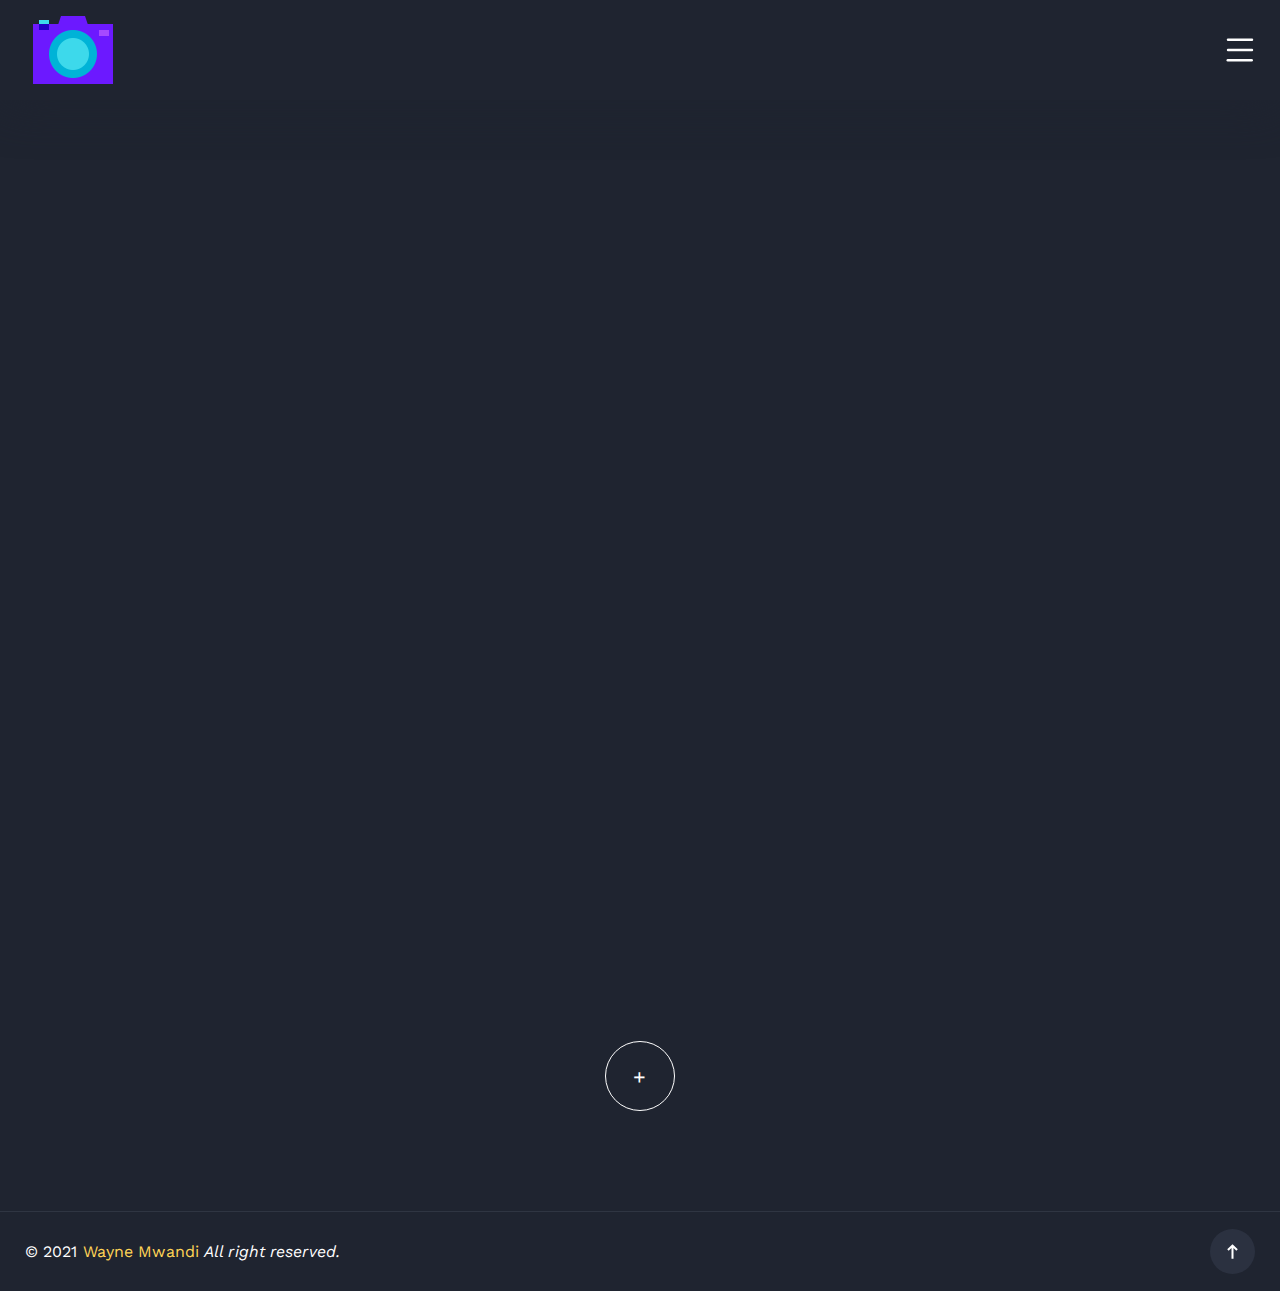
==== image-gallery.html @ b8132860 "Initial Commit" ====
<!DOCTYPE html>
<html lang="en">

<head>
    <meta charset="utf-8">
    <meta name="description" content="Photography Portfolio Template">
    <meta name="keywords" content="Photography, Portfolio, Personal, Creative, Html Template, Portfolio Template, Photography Template">
    <meta name="author" content="ixTheme">
    <meta http-equiv="x-ua-compatible" content="ie=edge">
    <meta name="viewport" content="width=device-width, initial-scale=1">

    <!-- Title -->
    <link href="img/favicon.png" type="image/png" rel="icon">
    <!-- Favicon -->
    <link href="img/favicon.svg" type="image/svg" rel="icon">

    <!-- All CSS Files -->
    <link href="css/plugins.min.css" rel="stylesheet" type="text/css">
    <link href="css/main.css" rel="stylesheet" type="text/css">
    <link href="css/responsive.css" rel="stylesheet" type="text/css">
</head>

<body id="top">

    <div class="preloader-wrapper">
        <div class="preloader-inner">
            <div class="spinner-border"><span class="sr-only">Loading...</span></div>
            <span class="loader-title">Wayne Mwandi</span>
            <span class="loader-subtitle">Photographer</span>
        </div>
        <!-- preloader-inner -->
    </div>
    <!-- preloader-wrapper -->

    <header class="d-flex align-items-center">
        <div class="container-huk">
            <div class="row align-items-center">
                <div class="col-7">
                    <div class="logo">
                        <a href="index.html">
                            <img src="img/logo.png" alt="Wayne Mwandi">
                        </a>
                    </div>
                    <!-- .logo -->
                </div>
                <div class="col-5 text-right">
                    <div class="menu-toggle">
                        <svg class="menu-icon iconRotate" viewBox="0 0 100 100" width="60">
                            <path class="line top" d="m 70,33 h -40 c 0,0 -6,1.368796 -6,8.5 0,7.131204 6,8.5013 6,8.5013 l 20,-0.0013"></path>
                            <path class="line middle" d="m 70,50 h -40"></path>
                            <path class="line bottom" d="m 69.575405,67.073826 h -40 c -5.592752,0 -6.873604,-9.348582 1.371031,-9.348582 8.244634,0 19.053564,21.797129 19.053564,12.274756 l 0,-40"></path>
                        </svg>
                    </div>
                    <!-- .menu-toggle -->
                </div>
            </div>
        </div>
    </header>
    <!-- header -->

    <div class="menu-wrapper">
        <div class="container">
            <div class="row justify-content-center align-items-center">
                <div class="col-lg-6 col-md-7">
                    <div class="row">
                        <div class="col-md-5 col-sm-6">
                            <ul class="menu-links">
                                <li><a data-tdelay="0.4" href="index.html">Home</a></li>
                                <li><a data-tdelay="0.5" href="about.html">About</a></li>
                            </ul>
                        </div>
                        <div class="col-md-7 col-sm-6">
                            <ul class="menu-links">
                                <li><a data-tdelay="0.4" href="projects.html">Projects</a></li>
                                <li><a data-tdelay="0.5" href="image-gallery.html">Photographs</a></li>
                            </ul>
                        </div>
                    </div>
                </div>
                <div class="col-lg-4 col-md-5 pl-100">
                    <div class="row no-gutters">
                        <div class="col-md-12 col-sm-6">
                            <div class="menu-box">
                                <h3><span data-tdelay="0.4">Contact</span></h3>
                                <p><a class="line-link" data-tdelay="0.5" target="_blank" href="mailto:mwandiwayne@gmail.com">mwandiwayne@gmail.com</a></p>
                                <p><a class="line-link" data-tdelay="0.53" href="tel:+254715303037">+254 715 303 037</a></p>
                            </div>
                        </div>
                        <div class="col-md-12 col-sm-6">
                            <div class="menu-box mt-40">
                                <h3><span data-tdelay="0.6">Reach Out</span></h3>
                                <p><a class="line-link" data-tdelay="0.65" target="_blank" href="https://www.behance.net/waynemwandi">Behance</a></p>
                                <p><a class="line-link" data-tdelay="0.69" target="_blank" href="https://www.instagram.com/wayne_mwandi/">Instagram</a></p>
                            </div>
                        </div>
                    </div>
                </div>
            </div>
        </div>
    </div>
    <!-- menu-wrapper -->

    <div class="page-wrapper gallery-wrapper">
        <div class="container-huk">
            <div class="row">
                <div class="col-md-12">
                    <div class="section-header pl-100 mb-20 wow fadeIn">
                        <p>Recent shoots...</p>
                        <h2>Photography</h2>
                    </div>
                </div>
            </div>
            <div class="row gallery-items">
                <div class="col-lg-3 col-md-4 col-sm-6">
                    <div class="gallery-item wow fadeInUp">
                        <a href="img/photography/01.jpg" data-effect="mfp-move-horizontal">
                            <img class="img-fluid" src="img/photography/1-01.jpg" alt="">
                        </a>
                        <p class="caption"><span>Love dog</span></p>
                    </div>
                    <!-- /gallery-item -->
                </div>
                <div class="col-lg-3 col-md-4 col-sm-6">
                    <div class="gallery-item wow fadeInUp">
                        <a href="img/photography/02.jpg" data-effect="mfp-move-horizontal">
                            <img class="img-fluid" src="img/photography/2-05.jpg" alt="">
                        </a>
                        <p class="caption"><span>Blue on white</span></p>
                    </div>
                    <!-- /gallery-item -->
                </div>
                <div class="col-lg-3 col-md-4 col-sm-6">
                    <div class="gallery-item wow fadeInUp">
                        <a href="img/photography/03.jpg" data-effect="mfp-move-horizontal">
                            <img class="img-fluid" src="img/photography/3-05.jpg" alt="">
                        </a>
                        <p class="caption"><span>Tear of life</span></p>
                    </div>
                    <!-- /gallery-item -->
                </div>
                <div class="col-lg-3 col-md-4 col-sm-6">
                    <div class="gallery-item wow fadeInUp">
                        <a href="img/photography/04.jpg" data-effect="mfp-move-horizontal">
                            <img class="img-fluid" src="img/photography/2-04.jpg" alt="">
                        </a>
                        <p class="caption"><span>Village of love</span></p>
                    </div>
                    <!-- /gallery-item -->
                </div>
                <div class="col-lg-3 col-md-4 col-sm-6">
                    <div class="gallery-item wow fadeInUp">
                        <a href="img/photography/05.jpg" data-effect="mfp-move-horizontal">
                            <img class="img-fluid" src="img/photography/4-05.jpg" alt="">
                        </a>
                        <p class="caption"><span>Coconut plam</span></p>
                    </div>
                    <!-- /gallery-item -->
                </div>
                <div class="col-lg-3 col-md-4 col-sm-6">
                    <div class="gallery-item wow fadeInUp">
                        <a href="img/photography/06.jpg" data-effect="mfp-move-horizontal">
                            <img class="img-fluid" src="img/photography/5-06.jpg" alt="">
                        </a>
                        <p class="caption"><span>Grazing</span></p>
                    </div>
                    <!-- /gallery-item -->
                </div>
                <div class="col-lg-3 col-md-4 col-sm-6">
                    <div class="gallery-item wow fadeInUp">
                        <a href="img/photography/07.jpg" data-effect="mfp-move-horizontal">
                            <img class="img-fluid" src="img/photography/5-07.jpg" alt="">
                        </a>
                        <p class="caption"><span>Vietnam mountains</span></p>
                    </div>
                    <!-- /gallery-item -->
                </div>
                <div class="col-lg-3 col-md-4 col-sm-6">
                    <div class="gallery-item wow fadeInUp">
                        <a href="img/photography/08.jpg" data-effect="mfp-move-horizontal">
                            <img class="img-fluid" src="img/photography/3-03.jpg" alt="">
                        </a>
                        <p class="caption"><span>Long leaves</span></p>
                    </div>
                    <!-- /gallery-item -->
                </div>
                <div class="col-lg-3 col-md-4 col-sm-6">
                    <div class="gallery-item wow fadeInUp">
                        <a href="img/photography/09.jpg" data-effect="mfp-move-horizontal">
                            <img class="img-fluid" src="img/photography/4-03.jpg" alt="">
                        </a>
                        <p class="caption"><span>Dwarf palmetto</span></p>
                    </div>
                    <!-- /gallery-item -->
                </div>
                <div class="col-lg-3 col-md-4 col-sm-6">
                    <div class="gallery-item wow fadeInUp">
                        <a href="img/photography/10.jpg" data-effect="mfp-move-horizontal">
                            <img class="img-fluid" src="img/photography/5-10.jpg" alt="">
                        </a>
                        <p class="caption"><span>Fish pond</span></p>
                    </div>
                    <!-- /gallery-item -->
                </div>
                <div class="col-lg-3 col-md-4 col-sm-6">
                    <div class="gallery-item wow fadeInUp">
                        <a href="img/photography/11.jpg" data-effect="mfp-move-horizontal">
                            <img class="img-fluid" src="img/photography/2-02.jpg" alt="">
                        </a>
                        <p class="caption"><span>Hang Mua</span></p>
                    </div>
                    <!-- /gallery-item -->
                </div>
                <div class="col-lg-3 col-md-4 col-sm-6">
                    <div class="gallery-item wow fadeInUp">
                        <a href="img/photography/12.jpg" data-effect="mfp-move-horizontal">
                            <img class="img-fluid" src="img/photography/1-03.jpg" alt="">
                        </a>
                        <p class="caption"><span>Bich dong pagoda</span></p>
                    </div>
                    <!-- /gallery-item -->
                </div>
                <div class="col-lg-3 col-md-4 col-sm-6">
                    <div class="gallery-item wow fadeInUp">
                        <a href="img/photography/13.jpg" data-effect="mfp-move-horizontal">
                            <img class="img-fluid" src="img/photography/4-01.jpg" alt="">
                        </a>
                        <p class="caption"><span>Old-growth forest</span></p>
                    </div>
                    <!-- /gallery-item -->
                </div>
                <div class="col-lg-3 col-md-4 col-sm-6">
                    <div class="gallery-item wow fadeInUp">
                        <a href="img/photography/14.jpg" data-effect="mfp-move-horizontal">
                            <img class="img-fluid" src="img/photography/1-02.jpg" alt="">
                        </a>
                        <p class="caption"><span>Chili pepper</span></p>
                    </div>
                    <!-- /gallery-item -->
                </div>
                <div class="col-lg-3 col-md-4 col-sm-6">
                    <div class="gallery-item wow fadeInUp">
                        <a href="img/photography/15.jpg" data-effect="mfp-move-horizontal">
                            <img class="img-fluid" src="img/photography/3-04.jpg" alt="">
                        </a>
                        <p class="caption"><span>Lake vilsalp</span></p>
                    </div>
                    <!-- /gallery-item -->
                </div>
                <div class="col-lg-3 col-md-4 col-sm-6">
                    <div class="gallery-item wow fadeInUp">
                        <a href="img/photography/16.jpg" data-effect="mfp-move-horizontal">
                            <img class="img-fluid" src="img/photography/1-04.jpg" alt="">
                        </a>
                        <p class="caption"><span>Girl thinking</span></p>
                    </div>
                    <!-- /gallery-item -->
                </div>
                <div class="col-lg-3 col-md-4 col-sm-6">
                    <div class="gallery-item wow fadeInUp">
                        <a href="img/photography/17.jpg" data-effect="mfp-move-horizontal">
                            <img class="img-fluid" src="img/photography/3-01.jpg" alt="">
                        </a>
                        <p class="caption"><span>Fashion</span></p>
                    </div>
                    <!-- /gallery-item -->
                </div>

                <div class="col-12">
                    <div class="mt-80 text-center">
                        <a class="view-all-link" href="image-gallery.html">+</a>
                    </div>
                </div>
            </div>
        </div>
    </div>
    <!-- gallery-wrapper -->

    <footer class="d-flex align-items-center">
        <div class="container-huk">
            <div class="row align-items-center">
                <div class="col-9">
                    <p class="copyright-text">&copy; 2021 <span>Wayne Mwandi</span> <i>All right reserved.</i></p>
                </div>
                <div class="col-3 text-right">
                    <a class="scroll-to-top" href="#top"><svg xmlns="http://www.w3.org/2000/svg" viewBox="0 0 24 24"><path d="M15.4 12.97l-2.68 2.72 1.34 1.38L19 12l-4.94-5.07-1.34 1.38 2.68 2.72H5v1.94z"></path></svg></a>
                </div>
            </div>
        </div>
    </footer>
    <!-- /footer -->

    <!-- All JS Files -->
    <script src="js/jquery-3.4.1.min.js" type="text/javascript"></script>
    <script src="js/plugins.min.js" type="text/javascript"></script>
    <script src="js/app.min.js" type="text/javascript"></script>
</body>

</html>
---- css/main.css ----
/*==============================================================================

 * Template Name: Zulia - Photography Portfolio Template
 * Template URI: 
 * Author: ixtheme - (https://themeforest.net/user/ixtheme)
 * Description: Photography Portfolio Template
 * Version: 1.0
 * Copyright 2020 ixtheme

==============================================================================
    
    [Table of CSS contents]
    ===================
	
    01. google-font & DEFAULT css

    02. custom-container css
    	section-padding css
    	section-header css
    	preloader css

    03. landing-wrapper style
	04. header-&-landing-content-wrapper style

    05. menu-wrapper style
    06. slider-wrapper style
    07. about-wrapper style
    08. deatils-wrapper style 
    09. projects-wrapper style
    10. photo-gallery-wrapper style
    11. video-gallery-wrapper style
    12. contact-wrapper style
    13. footer-wrapper style

    15. END

==============================================================================*/


/*====  google-font & DEFAULT css  ====*/

@import url('https://fonts.googleapis.com/css?family=Kanit:400,500,600,700|Work+Sans:400,500,600&display=swap');
body {
    color: #fff;
    font-size: 16px;
    line-height: 1.7;
    letter-spacing: 0.1px;
    background-color: #1F2430;
    font-family: 'Work Sans', sans-serif;
    overflow-y: hidden;
}

body.loaded {
    overflow-y: auto;
}

::-moz-selection {
    color: #fff;
    background-color: #000;
    text-shadow: none;
}

::selection {
    color: #fff;
    background-color: #000;
    text-shadow: none;
}

h1,
h2,
h3,
h4,
h5,
h6,
p {
    margin: 0;
    padding: 0;
}

button:focus {
    outline: 0;
}

a {
    text-decoration: none;
    display: inline-block;
    transition: 0.4s cubic-bezier(.7, 0, .3, 1);
    -webkit-transition: 0.4s cubic-bezier(.7, 0, .3, 1);
    -moz-transition: 0.4s cubic-bezier(.7, 0, .3, 1);
    -ms-transition: 0.4s cubic-bezier(.7, 0, .3, 1);
    -o-transition: 0.4s cubic-bezier(.7, 0, .3, 1);
}

a:hover,
a:active,
a:focus {
    text-decoration: none;
    outline: 0;
}

a:hover {
    color: initial;
}

ul {
    list-style: none;
    padding: 0;
    margin: 0;
}

li {
    padding: 0;
    margin: 0;
}

mark {
    color: #FFC25C;
    padding: 0;
    margin: 0;
    background-color: transparent;
}


/**** custom-container css ****/

.container-huk {
    margin: 0 auto;
    padding: 0 25px;
    max-width: 1365px;
    width: 100%;
}

.line-link {
    position: relative;
    z-index: 1;
}

.line-link::before {
    position: absolute;
    content: "";
    height: 1px;
    width: 0;
    right: 0;
    bottom: 0;
    z-index: -1;
    background-color: #fff;
    -webkit-transition: .3s;
    -o-transition: .3s;
    transition: .3s;
}

.line-link:hover::before {
    width: 100%;
    right: auto;
    left: 0;
    background-color: #ffd556;
}


/**** section-padding css ****/

.wrapper {
    padding: 100px 0;
    border-top: 1px solid #2c303c;
    position: relative;
    z-index: 1;
}

.wrapper::after {
    position: absolute;
    content: "";
    top: 0;
    left: calc(50% - 250px);
    height: 100%;
    width: 500px;
    background-image: url(../img/dot-light.png);
    background-size: 10px;
    opacity: .5;
    pointer-events: none;
    z-index: -1;
}

.data-bgi-init {
    background-size: cover;
    background-position: center;
    background-repeat: no-repeat;
}


/**** section-header css ****/

.section-header p {
    text-transform: uppercase;
    font-weight: 600;
    font-size: 12px;
    background-color: #2b2f3b;
    display: inline-block;
    position: relative;
    padding-right: 30px;
    height: 26px;
    line-height: 26px;
    overflow: hidden;
    word-spacing: 3px;
}

.section-header h2 {
    line-height: 1.4;
    font-family: 'Kanit', sans-serif;
    letter-spacing: 1px;
}


/****  preloader css  ****/

.preloader-wrapper {
    position: fixed;
    bottom: 0;
    left: 0;
    height: 100vh;
    width: 100vw;
    color: #716666;
    color: #fff;
    background-color: #E8DDD0;
    background-color: #1F2430;
    background-image: url(../img/blur-bg.jpg);
    background-size: cover;
    background-position: center;
    background-repeat: no-repeat;
    z-index: 9999999;
    text-align: center;
    overflow: hidden;
    transition: 0.5s cubic-bezier(.7, 0, .3, 1);
    -webkit-transition: 0.5s cubic-bezier(.7, 0, .3, 1);
    -moz-transition: 0.5s cubic-bezier(.7, 0, .3, 1);
    -ms-transition: 0.5s cubic-bezier(.7, 0, .3, 1);
    -o-transition: 0.5s cubic-bezier(.7, 0, .3, 1);
}

.preloader-wrapper.loaded {
    height: 0;
    -webkit-transition-delay: 1s;
    transition-delay: 1s;
}

.preloader-inner {
    position: absolute;
    top: 50%;
    left: 50%;
    -webkit-transform: translate(-50%, -50%);
    -ms-transform: translate(-50%, -50%);
    -o-transform: translate(-50%, -50%);
    transform: translate(-50%, -50%);
    -webkit-transition: .7s ease;
    -o-transition: .7s ease;
    transition: .7s ease;
    width: 100%;
}

.preloader-inner span {
    display: block;
}

.loader-title {
    font-size: 42px;
    font-weight: 500;
    font-family: 'Kanit', sans-serif;
    line-height: 1;
    margin-bottom: 10px;
    margin-top: 25px;
}

.loader-subtitle {
    color: #a89f9f;
    color: #aaa;
}

.loader-title,
.loader-subtitle {
    position: relative;
    transition: 0.7s cubic-bezier(.7, 0, .3, 1);
    -webkit-transition: 0.7s cubic-bezier(.7, 0, .3, 1);
    -moz-transition: 0.7s cubic-bezier(.7, 0, .3, 1);
    -ms-transition: 0.7s cubic-bezier(.7, 0, .3, 1);
    -o-transition: 0.7s cubic-bezier(.7, 0, .3, 1);
    transition-delay: .3s;
}

.preloader-wrapper.loaded .loader-title {
    margin-right: 150px;
    opacity: 0;
}

.preloader-wrapper.loaded .loader-subtitle {
    margin-left: 190px;
    opacity: 0;
}

.spinner-border {
    border-width: .15em;
    position: absolute;
    top: -30%;
    color: #555;
    color: #ddd;
    left: calc(50% - 1rem);
    -webkit-transition: .3s;
    -o-transition: .3s;
    transition: .3s;
}

.preloader-wrapper.loaded .spinner-border {
    opacity: 0;
}

.wow {
    opacity: 0;
}

.wow.loaded {
    opacity: 1;
}


/*====  landing-wrapper  ====*/

.landing-wrapper {
    height: 100vh;
}


/*====  header-&-landing-content-wrapper  ====*/

header {
    height: 100px;
    position: fixed;
    width: 100%;
    top: 0;
    left: 0;
    z-index: 999;
    transition: 0.4s;
    -webkit-transition: 0.4s;
    -moz-transition: 0.4s;
    -ms-transition: 0.4s;
    -o-transition: 0.4s;
    background-color: #1f2430;
    box-shadow: 0 0 50px #1f2430;
}

.landing-wrapper header,
.bg-transparent {
    background-color: transparent;
    box-shadow: none;
}

.header-unpinned {
    -webkit-transform: translateY(-100%);
    -ms-transform: translateY(-100%);
    -o-transform: translateY(-100%);
    transform: translateY(-100%);
}

.logo a {
    color: #fff;
}

.logo img {
    max-width: 150px;
    width: 100%;
}

.menu-toggle .menu-icon {
    cursor: pointer;
    -webkit-tap-highlight-color: transparent;
    transition: transform 400ms;
    -moz-user-select: none;
    -webkit-user-select: none;
    -ms-user-select: none;
    user-select: none;
    margin-right: -15px;
}

.menu-toggle .iconRotate.clicked {
    -webkit-transform: rotate(45deg);
    -ms-transform: rotate(45deg);
    -o-transform: rotate(45deg);
    transform: rotate(45deg);
}

.menu-toggle .iconRotate180.clicked {
    -webkit-transform: rotate(180deg);
    -ms-transform: rotate(180deg);
    -o-transform: rotate(180deg);
    transform: rotate(180deg);
}

.menu-toggle .line {
    fill: none;
    transition: stroke-dasharray 400ms, stroke-dashoffset 400ms;
    stroke: #fff;
    stroke-width: 4;
    stroke-linecap: round;
}

.menu-toggle .menu-icon .top {
    stroke-dasharray: 40 82;
}

.menu-toggle .menu-icon .middle {
    stroke-dasharray: 40 111;
}

.menu-toggle .menu-icon .bottom {
    stroke-dasharray: 40 161;
}

.menu-toggle .menu-icon.clicked .top {
    stroke-dasharray: 17 82;
    stroke-dashoffset: -62px;
}

.menu-toggle .menu-icon.clicked .middle {
    stroke-dashoffset: 23px;
}

.menu-toggle .menu-icon.clicked .bottom {
    stroke-dashoffset: -83px;
}


/* *** menu-wrapper style *** */

.menu-wrapper {
    position: fixed;
    top: 0;
    left: 0;
    height: 0;
    width: 100%;
    z-index: 3;
    display: -webkit-flex;
    display: -moz-flex;
    display: -ms-flex;
    display: -o-flex;
    display: flex;
    -ms-flex-align: center !important;
    align-items: center !important;
    font-family: 'Kanit', sans-serif;
    padding-top: 80px;
    opacity: 0;
    visibility: hidden;
    overflow: hidden;
    -webkit-transition: .5s cubic-bezier(.7, 0, .3, 1);
    -o-transition: .5s cubic-bezier(.7, 0, .3, 1);
    transition: .5s cubic-bezier(.7, 0, .3, 1);
}

.menu-wrapper::after {
    position: absolute;
    content: "";
    height: 100%;
    width: 100%;
    top: 0;
    left: 0;
    z-index: -1;
    background-color: #1F2430;
    background-image: url(../img/blur-bg.jpg);
    background-size: cover;
    background-position: center;
    background-repeat: no-repeat;
}

.menu-wrapper.show {
    height: 100%;
    opacity: 1;
    visibility: visible;
}

.menu-links li {
    position: relative;
    overflow: hidden;
}

.menu-links li a {
    font-size: 36px;
    margin: 18px 0;
    color: #fff;
    font-weight: 500;
    display: inline-block;
    position: relative;
    top: 50px;
    line-height: 1;
    -webkit-transition: 0s;
    -o-transition: 0s;
    transition: 0s;
}

.menu-links li a:hover {
    color: #fff;
}

.menu-links li a::before {
    position: absolute;
    content: "";
    top: 15px;
    left: 0;
    height: calc(100% + 7px);
    width: 0;
    pointer-events: none;
    background-image: url(../img/wave.png);
    background-size: 43px;
    background-position: -200px center;
    -webkit-transition: width .7s;
    -o-transition: width .7s;
    transition: width .7s;
}

.menu-links li a:hover::before {
    width: 100%;
}

.menu-wrapper .pl-100 {
    position: relative;
}

.menu-wrapper .pl-100::after {
    position: absolute;
    content: "";
    height: 100%;
    width: 1px;
    background-color: #fff;
    left: 0;
    top: 0;
    -webkit-transition: .25s cubic-bezier(.7, 0, .3, 1);
    -o-transition: .25s cubic-bezier(.7, 0, .3, 1);
    transition: .25s cubic-bezier(.7, 0, .3, 1);
    -webkit-transform: scale(0);
    -ms-transform: scale(0);
    -o-transform: scale(0);
    transform: scale(0);
    -webkit-transition-delay: .4s;
    transition-delay: .4s;
}

.menu-wrapper.show .pl-100::after {
    -webkit-transform: scale(1);
    -ms-transform: scale(1);
    -o-transform: scale(1);
    transform: scale(1);
}

.menu-box p a {
    font-family: 'Work Sans', sans-serif;
    color: #fff;
}

.menu-box h3 {
    margin-bottom: 15px;
    font-size: 28px;
    position: relative;
    overflow: hidden;
}

.menu-box h3 span {
    position: relative;
    top: 50px;
    -webkit-transition: 0s;
    -o-transition: 0s;
    transition: 0s;
}

.menu-box .line-link::before {
    bottom: 4px;
}

.menu-box p {
    margin-bottom: 7px;
    position: relative;
    overflow: hidden;
}

.menu-box p:last-child {
    margin-bottom: 0;
}

.menu-box p a {
    position: relative;
    top: 20px;
    -webkit-transition: 0s;
    -o-transition: 0s;
    transition: 0s;
}

.menu-wrapper.show .menu-links li a,
.menu-wrapper.show .menu-box p a,
.menu-wrapper.show .menu-box h3 span {
    top: 0;
    -webkit-transition: .35s;
    -o-transition: .35s;
    transition: .35s;
}


/*====  slider-wrapper style ====*/

.landing-content .swiper-container {
    height: 100vh;
}

.landing-content .swiper-slide {
    display: -webkit-flex;
    display: -moz-flex;
    display: -ms-flex;
    display: -o-flex;
    display: flex;
    -ms-flex-align: center !important;
    align-items: center !important;
    -ms-flex-pack: center !important;
    justify-content: center !important;
    z-index: 1;
}

.slider-bg {
    height: 100%;
    width: 100%;
    top: 0;
    left: 0;
    position: absolute;
    -webkit-transition: .3s;
    -o-transition: .3s;
    transition: .3s;
}

.slider-bg.discover-all {
    opacity: .3;
}

.slider-bg::after {
    position: absolute;
    content: "";
    height: 100%;
    width: 100%;
    top: 0;
    left: 0;
    background: rgba(0, 0, 0, 0.6);
    background: linear-gradient(0deg, rgba(0, 0, 0, 0.50) 0%, rgba(0, 0, 0, 0.7) 100%);
}

.slider-img {
    height: 220px;
    overflow: hidden;
    margin-bottom: 100px;
    width: 360px;
}

.slider-img img {
    height: 100%;
    width: 100%;
    object-fit: cover;
    object-position: center;
    -webkit-transition: .6s cubic-bezier(.7, 0, .3, 1);
    -o-transition: .6s cubic-bezier(.7, 0, .3, 1);
    transition: .6s cubic-bezier(.7, 0, .3, 1);
}

.slider-img .dupImgSrc {
    position: inherit;
    top: 0;
    left: 0;
}

.project-link:hover .dupImgSrc {
    -webkit-transform: scaleX(3);
    -ms-transform: scaleX(3);
    -o-transform: scaleX(3);
    transform: scaleX(3);
    -webkit-filter: brightness(0);
    filter: brightness(0);
    opacity: 0;
}

.project-link:hover .slider-img img:first-child {
    -webkit-transform: scale(1.3);
    -ms-transform: scale(1.3);
    -o-transform: scale(1.3);
    transform: scale(1.3);
}

.slider-inner {
    position: relative;
}

.slider-info {
    position: absolute;
    bottom: 20px;
    left: -30px;
}

.slider-info h3 {
    font-family: 'Kanit', sans-serif;
    font-size: 52px;
}

.slider-info p {
    font-size: 14px;
    margin-top: 10px;
}

.slider-info .show-sm {
    display: none;
}

.project-link,
.slider-inner:hover .project-link {
    color: #fff;
}

.link-btn {
    color: #000;
    font-weight: 500;
    text-align: center;
    max-width: 120px;
    padding: 2.3rem 1.5rem;
    position: absolute;
    top: 50%;
    left: 50%;
    -webkit-transform: translate(-50%, -50%) scale(0) rotate(-45deg);
    -ms-transform: translate(-50%, -50%) scale(0) rotate(-45deg);
    -o-transform: translate(-50%, -50%) scale(0) rotate(-45deg);
    transform: translate(-50%, -50%) scale(0) rotate(-45deg);
    -webkit-transition: .4s cubic-bezier(.7, 0, .3, 1);
    -o-transition: .4s cubic-bezier(.7, 0, .3, 1);
    transition: .4s cubic-bezier(.7, 0, .3, 1);
    opacity: 0;
    z-index: 1;
}

.link-btn::after {
    position: absolute;
    content: "";
    height: 100%;
    width: 100%;
    left: 0;
    top: 0;
    z-index: -1;
    background-image: url(../img/button-bg-white.svg);
    background-repeat: no-repeat;
    background-size: 95%;
    background-position: center;
}

.project-link:hover .link-btn {
    transition-delay: .1s;
    -webkit-transform: translate(-50%, -50%) scale(1) rotate(0deg);
    -ms-transform: translate(-50%, -50%) scale(1) rotate(0deg);
    -o-transform: translate(-50%, -50%) scale(1) rotate(0deg);
    transform: translate(-50%, -50%) scale(1) rotate(0deg);
    opacity: 1;
}

.project-link:hover .link-btn::after {
    -webkit-animation: rotate 40s .35s infinite;
    -o-animation: rotate 40s .35s infinite;
    animation: rotate 40s .35s infinite;
}

@-webkit-keyframes rotate {
    0% {
        -webkit-transform: rotate(0deg);
        -ms-transform: rotate(0deg);
        -o-transform: rotate(0deg);
        transform: rotate(0deg);
    }
    100% {
        -webkit-transform: rotate(500deg);
        -ms-transform: rotate(500deg);
        -o-transform: rotate(500deg);
        transform: rotate(500deg);
    }
}

@keyframes rotate {
    0% {
        -webkit-transform: rotate(0deg);
        -ms-transform: rotate(0deg);
        -o-transform: rotate(0deg);
        transform: rotate(0deg);
    }
    100% {
        -webkit-transform: rotate(500deg);
        -ms-transform: rotate(500deg);
        -o-transform: rotate(500deg);
        transform: rotate(500deg);
    }
}

.landing-content .navigator {
    position: absolute;
    bottom: 30px;
    left: 50%;
    transform: translateX(-50%);
    z-index: 5;
}

.navigator-link {
    position: absolute;
    left: 15px;
    top: 0;
    color: white;
    z-index: 2;
    font-size: 15px;
    line-height: 1.6;
}

.navigator-link:hover {
    color: #fff;
}

.navigator-link::after {
    position: absolute;
    content: "";
    height: 1px;
    width: 25px;
    background-color: #fff;
    right: -44px;
    top: 47%;
}

.landing-content .swiper-pagination {
    position: static;
    text-align: left;
    margin-left: 150px;
}

.landing-content .swiper-pagination-bullet {
    width: 15px;
    height: 15px;
    background: none !important;
    position: relative;
    opacity: 1;
    margin: 0;
    margin-right: 15px;
}

.landing-content .swiper-pagination-bullet::after {
    position: absolute;
    content: "";
    height: 5px;
    width: 5px;
    background-color: #fff;
    opacity: .5;
    top: 5px;
    left: 5px;
    border-radius: 50px;
    border: 1px solid transparent;
    -webkit-transition: .3s;
    -o-transition: .3s;
    transition: .3s;
}

.landing-content .swiper-pagination-bullet:hover::after {
    opacity: 1;
    background-color: #fff;
}

.landing-content .swiper-pagination-bullet.swiper-pagination-bullet-active::after {
    height: 9px;
    width: 9px;
    background-color: transparent;
    opacity: 1;
    top: 3px;
    left: 3px;
    border-color: #fff;
}

.landing-content .swiper-pagination-bullet:hover.swiper-pagination-bullet-active::after {
    background-color: #fff;
}

.landing-content .navigator .swiper-button-prev::after,
.landing-content .navigator .swiper-button-next::after {
    display: none;
}

.landing-content .navigator .swiper-button-prev,
.landing-content .navigator .swiper-button-next {
    color: #fff;
    font-size: 20px;
}

.landing-content .navigator .swiper-button-prev {
    left: auto;
    right: 60px;
}

.landing-content .navigator .swiper-button-prev::before {
    position: absolute;
    content: "";
    height: 20px;
    width: 1px;
    background-color: #fff;
    right: -13px;
    bottom: 12px;
    border-radius: 5px;
}

.landing-content-2 .swiper-slide {
    padding: 0 25px;
    -ms-flex-pack: start !important;
    justify-content: start !important;
}

.landing-content-2 .slider-info {
    position: static;
    max-width: 450px;
    margin-left: 150px;
}

.landing-content-2 .slider-bg::after {
    background: rgba(0, 0, 0, 0.2);
}

.landing-content-2 .slider-info h3 {
    font-size: 72px;
    font-weight: 900;
}

.landing-content-2 .slider-info .details-btn span {
    margin-top: 30px;
    display: inline-block;
    font-weight: 600;
    height: 40px;
    line-height: 40px;
    background-color: #fff;
    color: #000;
    padding: 0 45px 0 20px;
    border-radius: 50px;
    text-transform: uppercase;
    font-size: 14px;
    -webkit-transition: all .3s;
    -o-transition: all .3s;
    transition: all .3s;
}

.details-btn i {
    font-size: 10px;
    background-color: #000;
    color: #fff;
    height: 20px;
    width: 20px;
    text-align: center;
    line-height: 20px;
    border-radius: 20px;
    padding-left: 2px;
    position: relative;
    top: -1px;
    -webkit-transition: all .3s;
    -o-transition: all .3s;
    transition: all .3s;
    left: -35px;
}

.landing-content-2 .slider-info:hover .details-btn span {
    background-color: #000;
    color: #fff;
}

.landing-content-2 .slider-info:hover .details-btn i {
    background-color: #fff;
    color: #000;
}


/*====  about-wrapper style  ====*/

.page-wrapper {
    padding: 100px 0;
    margin-top: 100px;
}

.about-img-wrap {
    overflow: hidden;
    position: relative;
}

.parallax-text {
    text-align: center;
    position: absolute;
    top: 90%;
    width: 2000px;
    left: 50%;
    -webkit-transform: translate(-50%, -50%);
    -ms-transform: translate(-50%, -50%);
    -o-transform: translate(-50%, -50%);
    transform: translate(-50%, -50%);
}

.parallax-text p {
    font-size: 76px;
    font-weight: 700;
    font-family: 'Kanit', sans-serif;
    position: relative;
    color: transparent;
    -webkit-text-fill-color: transparent;
    -webkit-text-stroke: 2px #fff;
}

.about-info h3 {
    font-family: 'Kanit', sans-serif;
    line-height: 1.7;
}

.info-box {
    margin-top: 40px;
}

.info-box a {
    font-family: 'Kanit', sans-serif;
    color: #fff;
    margin-top: 12px;
    line-height: 1;
}

.info-box h6 {
    color: #788095;
    font-weight: 300;
    position: relative;
    margin-bottom: 20px;
}

.info-box h6::after {
    position: absolute;
    content: "";
    height: 1px;
    width: 20px;
    background-color: #ffd556;
    left: 0;
    bottom: -13px;
}

.info-box.awards h6,
.info-box.exhibition h6 {
    margin-bottom: 40px;
}

.info-box.awards p,
.info-box.exhibition p {
    margin-top: 20px;
    line-height: 1.4;
}

.info-box.awards p span,
.info-box.exhibition p span {
    display: block;
    opacity: .5;
}

hr {
    border-top: 1px solid rgba(194, 194, 198, 0.1);
}

.team-item {
    text-align: center;
    position: relative;
    overflow: hidden;
}

.team-item img {
    -webkit-transition: all .3s;
    -o-transition: all .3s;
    transition: all .3s;
}

.team-item:hover img {
    opacity: .1;
    -webkit-transform: scale(1.1);
    -ms-transform: scale(1.1);
    -o-transform: scale(1.1);
    transform: scale(1.1);
}

.team-info {
    padding-top: 30px;
    background-color: #1f2430;
    position: relative;
    z-index: 1;
}

.team-info h4 {
    font-size: 18px;
}

.team-info p {
    font-size: 14px;
    margin-top: 5px;
    opacity: .5;
    margin-bottom: -2px;
}

.team-social {
    position: absolute;
    top: 50%;
    width: 100%;
    margin-top: -30px;
    -webkit-transform: translateY(-50%);
    -ms-transform: translateY(-50%);
    -o-transform: translateY(-50%);
    transform: translateY(-50%);
}

.team-social a {
    padding: 15px;
    color: #fff;
    opacity: 0;
    visibility: hidden;
    -webkit-transform: scale(0);
    -ms-transform: scale(0);
    -o-transform: scale(0);
    transform: scale(0);
    -webkit-transition: all .3s;
    -o-transition: all .3s;
    transition: all .3s;
}

.team-social a:hover {
    color: #626877;
}

.team-item:hover .team-social a {
    opacity: 1;
    visibility: visible;
    -webkit-transform: scale(1);
    -ms-transform: scale(1);
    -o-transform: scale(1);
    transform: scale(1);
}


/*====  deatils-wrapper style ====*/

.row.project-items {
    margin-left: -25px;
    margin-right: -25px;
}

.row.project-items .col-lg-4 {
    padding: 0 25px;
}

.project-item {
    margin-top: 50px;
}

.project-item-img {
    overflow: hidden;
    position: relative;
}

.project-item-img img {
    -webkit-transition: .8s cubic-bezier(.7, 0, .3, 1);
    -o-transition: .8s cubic-bezier(.7, 0, .3, 1);
    transition: .8s cubic-bezier(.7, 0, .3, 1);
    max-width: 100%;
    height: auto;
}

.project-item-img .dupImgSrc {
    position: absolute;
    top: 0;
    left: 0;
    width: 100%;
    height: 50%;
    object-fit: cover;
    object-position: top;
    -webkit-filter: grayscale(1);
    filter: grayscale(1);
}

.project-item:hover .project-item-img .dupImgSrc {
    top: 50%;
    object-position: bottom;
}

.project-item-img.dBottom .dupImgSrc {
    top: auto;
    bottom: 0;
    object-position: bottom;
}

.project-item:hover .project-item-img.dBottom .dupImgSrc {
    top: auto;
    bottom: 50%;
    object-position: top;
}

.masked-text-wrap {
    font-size: 32px;
    color: #696a6c;
    position: relative;
    z-index: 1;
    line-height: 1;
    text-transform: uppercase;
    -webkit-transition: 1s;
    -o-transition: 1s;
    transition: 1s;
    margin-top: 20px;
    font-family: 'Kanit', sans-serif;
    letter-spacing: 1px;
    font-weight: bold;
}

.mask-text-reveal {
    overflow: hidden;
    -webkit-transform: translateX(-100%);
    -ms-transform: translateX(-100%);
    -o-transform: translateX(-100%);
    transform: translateX(-100%);
}

.mask-text-reveal,
.mask-text-reveal::before {
    position: absolute;
    top: 0;
    right: 0;
    bottom: 0;
    left: 0;
    display: block;
    pointer-events: none;
    -webkit-transition: .6s cubic-bezier(.7, 0, .3, 1);
    -o-transition: .6s cubic-bezier(.7, 0, .3, 1);
    transition: .6s cubic-bezier(.7, 0, .3, 1);
}

.mask-text-reveal::before {
    content: attr(data-text);
    color: #fff;
    -webkit-transform: translateX(100%);
    -ms-transform: translateX(100%);
    -o-transform: translateX(100%);
    transform: translateX(100%);
}

.project-item:focus .mask-text-reveal,
.project-item:focus .mask-text-reveal::before,
.project-item:hover .mask-text-reveal,
.project-item:hover .mask-text-reveal::before {
    -webkit-transform: translateX(0);
    -ms-transform: translateX(0);
    -o-transform: translateX(0);
    transform: translateX(0);
    -webkit-transition: .6s cubic-bezier(.7, 0, .3, 1);
    -o-transition: .6s cubic-bezier(.7, 0, .3, 1);
    transition: .6s cubic-bezier(.7, 0, .3, 1);
}

.view-all-link {
    height: 70px;
    width: 70px;
    display: inline-block;
    text-align: center;
    line-height: 70px;
    border: 1px solid #fff;
    color: #fff;
    border-radius: 50px;
    font-size: 21px;
}

.view-all-link:hover {
    color: #000;
    background-color: #fff;
    border-color: #fff;
}

.details-page-header {
    text-align: center;
    margin-bottom: 30px;
}

.details-page-header h2 {
    margin-bottom: 20px;
    font-family: 'Kanit', sans-serif;
    font-size: 38px;
    margin-top: -11px;
}

.details-page-header p {
    opacity: .5;
    font-size: 14px;
}

.details-images .gallery-item {
    margin-top: 50px;
}

.details-images .gallery-item:hover img {
    margin-top: 0;
    opacity: .5;
}

.details-navigation a.next,
.details-navigation a.prev {
    font-weight: 500;
    color: #809195;
    font-size: 18px;
    display: inline-block;
    height: 40px;
    line-height: 40px;
    width: 70px;
    text-align: center;
    background-color: #303646;
    border-radius: 70px;
    position: relative;
    overflow: hidden;
    top: 3px;
}

.details-navigation a.next:hover,
.details-navigation a.prev:hover {
    color: #809195;
    background-color: #242a37;
}

.details-navigation a::after {
    position: absolute;
    top: 0;
    content: attr(data-text);
    text-transform: uppercase;
    font-size: 14px;
    width: 100%;
    border-radius: 70px;
    -webkit-transition: all .3s;
    -o-transition: all .3s;
    transition: all .3s;
}

.details-navigation a.prev::after {
    left: 100%;
}

.details-navigation a.next::after {
    left: -100%;
}

.details-navigation a.prev:hover::after,
.details-navigation a.next:hover::after {
    left: 0;
}

.details-navigation a.prev span {
    -webkit-transform: rotateY(180deg);
    -o-transform: rotateY(180deg);
    transform: rotateY(180deg);
}

.details-navigation a.prev span,
.details-navigation a.next span {
    display: inline-block;
    position: relative;
    top: -1px;
    -webkit-transition: all .3s;
    -o-transition: all .3s;
    transition: all .3s;
}

.details-navigation a.prev:hover span {
    margin-left: -150px;
}

.details-navigation a.next:hover span {
    margin-left: 150px;
}


/*==== projects-wrapper style  ====*/

.project-item-title {
    font-size: 32px;
    color: #696a6c;
    position: relative;
    z-index: 1;
    line-height: 1;
    text-transform: uppercase;
    -webkit-transition: 1s;
    -o-transition: 1s;
    transition: 1s;
    margin-top: 20px;
    font-family: 'Kanit', sans-serif;
    letter-spacing: 1px;
    font-weight: bold;
}

.mask-text-reveal {
    overflow: hidden;
    -webkit-transform: translateX(-100%);
    -ms-transform: translateX(-100%);
    -o-transform: translateX(-100%);
    transform: translateX(-100%);
}

.mask-text-reveal,
.mask-text-reveal::before {
    position: absolute;
    top: 0;
    right: 0;
    bottom: 0;
    left: 0;
    display: block;
    pointer-events: none;
    -webkit-transition: .6s cubic-bezier(.7, 0, .3, 1);
    -o-transition: .6s cubic-bezier(.7, 0, .3, 1);
    transition: .6s cubic-bezier(.7, 0, .3, 1);
}

.mask-text-reveal::before {
    content: attr(data-text);
    color: #fff;
    -webkit-transform: translateX(100%);
    -ms-transform: translateX(100%);
    -o-transform: translateX(100%);
    transform: translateX(100%);
}


/*====  photo-gallery-wrapper style  ====*/

.gallery-item {
    margin-top: 30px;
    position: relative;
    overflow: hidden;
}

.gallery-item img {
    -webkit-transition: .5s;
    -o-transition: .5s;
    transition: .5s;
}

.gallery-item:hover img {
    margin-top: -20px;
}

.gallery-item .caption {
    position: absolute;
    left: 0;
    bottom: -40px;
    width: 100%;
    padding: 5px 13px;
    text-transform: capitalize;
    pointer-events: none;
    background-color: #1F2430;
    font-family: 'Kanit', sans-serif;
    -webkit-transition: all .3s;
    -o-transition: all .3s;
    transition: all .3s;
}

.gallery-item:hover .caption {
    bottom: 0;
}

.gallery-item .caption span {
    display: inline-block;
    position: relative;
    bottom: -50px;
    opacity: 0;
    -webkit-transition: all .3s;
    -o-transition: all .3s;
    transition: all .3s;
}

.gallery-item:hover .caption span {
    bottom: 0;
    opacity: 1;
    transition-delay: .2s;
}

.mfp-move-horizontal .mfp-with-anim {
    opacity: 0;
    -webkit-transition: all .3s;
    -o-transition: all .3s;
    transition: all .3s;
    -webkit-transform: translateX(-50px);
    -ms-transform: translateX(-50px);
    -o-transform: translateX(-50px);
    transform: translateX(-50px);
}

.mfp-move-horizontal.mfp-bg {
    opacity: 0;
    -webkit-transition: all .3s;
    -o-transition: all .3s;
    transition: all .3s;
}

.mfp-move-horizontal.mfp-ready .mfp-with-anim {
    opacity: 1;
    -webkit-transform: translateX(0);
    -ms-transform: translateX(0);
    -o-transform: translateX(0);
    transform: translateX(0);
}

.mfp-move-horizontal.mfp-ready.mfp-bg {
    opacity: 0.8;
}

.mfp-move-horizontal.mfp-removing .mfp-with-anim {
    opacity: 0;
    -webkit-transform: translateX(50px);
    -ms-transform: translateX(50px);
    -o-transform: translateX(50px);
    transform: translateX(50px);
}

.mfp-move-horizontal.mfp-removing.mfp-bg {
    opacity: 0;
}

.mfp-bg {
    opacity: .8;
}

.mfp-arrow::before,
.mfp-arrow::after {
    margin-top: 0;
    margin-left: 0;
    border: 0;
    color: #ddd;
    background: rgb(49, 52, 57);
    line-height: 40px;
    width: 40px;
    height: 40px;
    top: calc(50% - 20px);
    left: calc(50% - 20px);
    opacity: 1;
    border-radius: 1px;
}

.mfp-arrow:hover::before,
.mfp-arrow:hover::after {
    color: #777;
}

.mfp-arrow::before {
    content: "<";
}

.mfp-arrow::after {
    content: ">";
}

.mfp-arrow-left::after,
.mfp-arrow-right::before {
    display: none;
}

.mfp-arrow {
    opacity: .95;
}

.mfp-fade.mfp-bg {
    opacity: 0;
    transition: all 0.3s ease-out;
    -webkit-transition: all 0.3s ease-out;
    -moz-transition: all 0.3s ease-out;
    -ms-transition: all 0.3s ease-out;
    -o-transition: all 0.3s ease-out;
}

.mfp-fade.mfp-bg.mfp-ready {
    opacity: 0.8;
}

.mfp-fade.mfp-bg.mfp-removing {
    opacity: 0;
}

.mfp-fade.mfp-wrap .mfp-content {
    opacity: 0;
    transition: all 0.3s ease-out;
    -webkit-transition: all 0.3s ease-out;
    -moz-transition: all 0.3s ease-out;
    -ms-transition: all 0.3s ease-out;
    -o-transition: all 0.3s ease-out;
}

.mfp-fade.mfp-wrap.mfp-ready .mfp-content {
    opacity: 1;
}

.mfp-fade.mfp-wrap.mfp-removing .mfp-content {
    opacity: 0;
}


/*====  video-gallery-wrapper style ====*/

.video-item {
    margin-top: 30px;
}

.video-item img {
    transition: .3s;
    -webkit-transition: .3s;
    -moz-transition: .3s;
    -ms-transition: .3s;
    -o-transition: .3s;
}

.video-item:hover img {
    opacity: .2;
}

.video-item a {
    display: inline-block;
    position: relative;
}

.video-item .play-icon {
    position: absolute;
    top: 50%;
    left: 50%;
    pointer-events: none;
    color: #fff;
    font-size: 15px;
    opacity: 0;
    transform: translate(-50%, -50%);
    -webkit-transform: translate(-50%, -50%);
    -moz-transform: translate(-50%, -50%);
    -ms-transform: translate(-50%, -50%);
    -o-transform: translate(-50%, -50%);
    transition: .3s;
    -webkit-transition: .3s;
    -moz-transition: .3s;
    -ms-transition: .3s;
    -o-transition: .3s;
}

.video-item:hover .play-icon {
    opacity: 1;
    font-size: 30px;
}

.video-item .caption {
    font-family: 'Kanit', sans-serif;
    color: #fff;
    margin-top: 5px;
    font-size: 18px;
}


/*====  contact-wrapper style  ====*/

.contact-wrapper .info-box {
    margin-top: 25px;
}

.contact-wrapper .info-box a {
    margin: 0;
}

.contact-wrapper .info-box h6 {
    margin-bottom: 15px;
}

.contact-wrapper .info-box h6::after {
    bottom: -9px;
}

.input-box {
    margin-bottom: 30px;
    position: relative;
}

.input-field {
    border: 1px solid #333744;
    background-color: #1f2430;
    height: 45px;
    width: 100%;
    color: #fff;
    padding: 0 15px;
    overflow: hidden;
    z-index: 1;
    outline: none;
    box-shadow: none;
    transition: 0.3s cubic-bezier(.7, 0, .3, 1);
    -webkit-transition: 0.3s cubic-bezier(.7, 0, .3, 1);
    -moz-transition: 0.3s cubic-bezier(.7, 0, .3, 1);
    -ms-transition: 0.3s cubic-bezier(.7, 0, .3, 1);
    -o-transition: 0.3s cubic-bezier(.7, 0, .3, 1);
}

.input-field:focus {
    border-color: #ffd556;
}

.input-box label {
    display: inline-block;
    margin-bottom: 0;
    position: absolute;
    left: 18px;
    pointer-events: none;
    top: 9px;
}

.input-box label::after {
    position: absolute;
    content: "";
    height: 100%;
    width: 0%;
    background-color: #1f2430;
    left: 100%;
    transition: .3s;
    -webkit-transition: .3s;
    -moz-transition: .3s;
    -ms-transition: .3s;
    -o-transition: .3s;
}

.input-box .input-field:focus~label::after {
    width: 105%;
    left: -1px;
}

textarea.input-field {
    padding: 10px 15px;
    height: 120px;
    resize: none;
}

.form-button {
    border: 0;
    background-color: #333744;
    color: #fff;
    height: 45px;
    padding: 0 25px;
    border-radius: 3px;
    font-size: 15px;
    outline: 0;
    transition: .3s;
    -webkit-transition: .3s;
    -moz-transition: .3s;
    -ms-transition: .3s;
    -o-transition: .3s;
}

.form-button:hover {
    background-color: #3f4352;
}

#google-map {
    height: 400px;
    background-color: #ddd;
    margin-top: 70px;
}

#google-map iframe {
    height: 100%;
    width: 100%;
    border: 0;
    -webkit-filter: grayscale(1);
    filter: grayscale(1);
}


/*====  footer-wrapper style  ====*/

footer {
    height: 80px;
    border-top: 1px solid #2f3542;
}

.copyright-text span {
    color: #ffd556;
}

.scroll-to-top {
    height: 45px;
    width: 45px;
    line-height: 42px;
    text-align: center;
    background-color: #2b3140;
    border-radius: 50px;
}

.scroll-to-top svg path {
    fill: #fff;
}

.scroll-to-top svg {
    height: 25px;
    width: 25px;
    -webkit-transform: rotate(-90deg);
    -ms-transform: rotate(-90deg);
    -o-transform: rotate(-90deg);
    transform: rotate(-90deg);
}


/*====  END  ====*/
---- css/responsive.css ----
/*==============================================================================

 * Template Name: Zulia - Photography Portfolio Template
 * Template URI: 
 * Author: ixtheme - (https://themeforest.net/user/ixtheme)
 * Description: Photography Portfolio Template
 * Version: 1.0
 * Copyright 2020 ixtheme

 ==============================================================================*/

/* Extra large devices (large desktops, 1200px and up) */

@media (max-width: 1200px) {
	.menu-links li a {
		font-size: 30px;
		padding: 0;
		font-weight: 600;
	}
	.nav-button-link {
		padding: 8px 18px 9px !important;
	}
	.menu-box h3 {
		font-size: 28px;
	}
	.menu-box p {
		margin-bottom: 8px;
	}
}

/* Large devices (desktops, 991px and down) */
@media (max-width: 991px) {
	.form-wrapper {
		padding-left: 0 !important;
		margin-top: 50px;
	}
}

/* Large devices (desktops, 991px and down) */
@media (max-width: 767px) {
	.menu-wrapper .pl-100 {
		padding-left: 15px !important;
		margin-top: 20px;
	}
	.menu-box {
		margin-top: 30px !important;
	}
	.menu-wrapper .pl-100::after {
		height: 1px;
		width: 100%;
	}
	.menu-links li a {
		font-size: 28px;
		margin: 14px 0;
	}
	.row.project-items {
		margin-left: -15px;
		margin-right: -15px;
	}
	.row.project-items .col-lg-4 {
		padding: 0 15px;
	}
	.project-item-title {
		font-size: 26px;
	}
	.details-page-header {
		margin-bottom: 0;
	}
	.section-header.pl-100 {
		padding-left: 0 !important;
	}
	.contact-info-wrap {
		padding-left: 0 !important;
	}
	.details-images .gallery-item {
		margin-top: 30px;
	}
	.details-navigation.mt-80 {
		margin-top: 50px !important;
	}

	.landing-content-2 .slider-info {
		margin-left: 0;
	}
	.about-wrapper .mt-70 {
		margin-top: 50px !important;
	}
	.mt-80.text-center {
		margin-top: 50px !important;
	}
}

/* Small devices (mobile, 575px and down) */
@media (max-width: 575px) {
	.logo img {
		max-width: 130px;
		width: 100%;
	}
    .container-huk {
		padding: 0 15px;
	}
	.menu-wrapper .pl-100 {
		display: none;
	}
	.menu-wrapper {
		padding-top: 60px;
		text-align: center;
	}
	.menu-links li a {
		font-size: 25px;
		font-weight: 300;
	}
	.slider-info h3 {
		font-size: 42px;
	}
	.slider-info {
		left: 0;
	}
	header {
		height: 100px;
	}
	.landing-content .navigator {
		bottom: 15px;
	}
	.navigator-link {
		position: relative;
		left: 0;
		top: 0;
	}
	.landing-content .swiper-pagination {
		margin-left: 0;
		margin-top: 5px;
	}
	.navigator-link::after {
		display: none;
	}
	.menu-links li a::before {
		display: none;
	}
	.page-wrapper {
		padding: 60px 0;
	}
	.contact-img {
		display: none;
	}

	.landing-content-2 .slider-info h3 {
		font-size: 52px;
	}
	.copyright-text i {
		display: block;
	}
	.loader-title {
		font-size: 32px;
	}
	.about-info h3 {
		font-size: 22px;
		font-weight: 300;
	}
	.copyright-text {
		line-height: 1.5;
	}
}

/* extraSmall devices ( 400px and down) */
@media (max-width: 400px) {
	.slider-img {
		display: none;
	}
	.slider-info {
		position: static;
	}
	.slider-info .show-sm {
		display: inline-block;
		background-color: rgba(0, 0, 0, .6);
		padding: 4px 12px;
		margin-top: 15px;
	}
	.landing-content .swiper-slide {
		-ms-flex-pack: start !important;
		 justify-content: start !important;
		 padding: 0 15px;
	}
	.slider-bg::after {
		opacity: .5;
	}
}
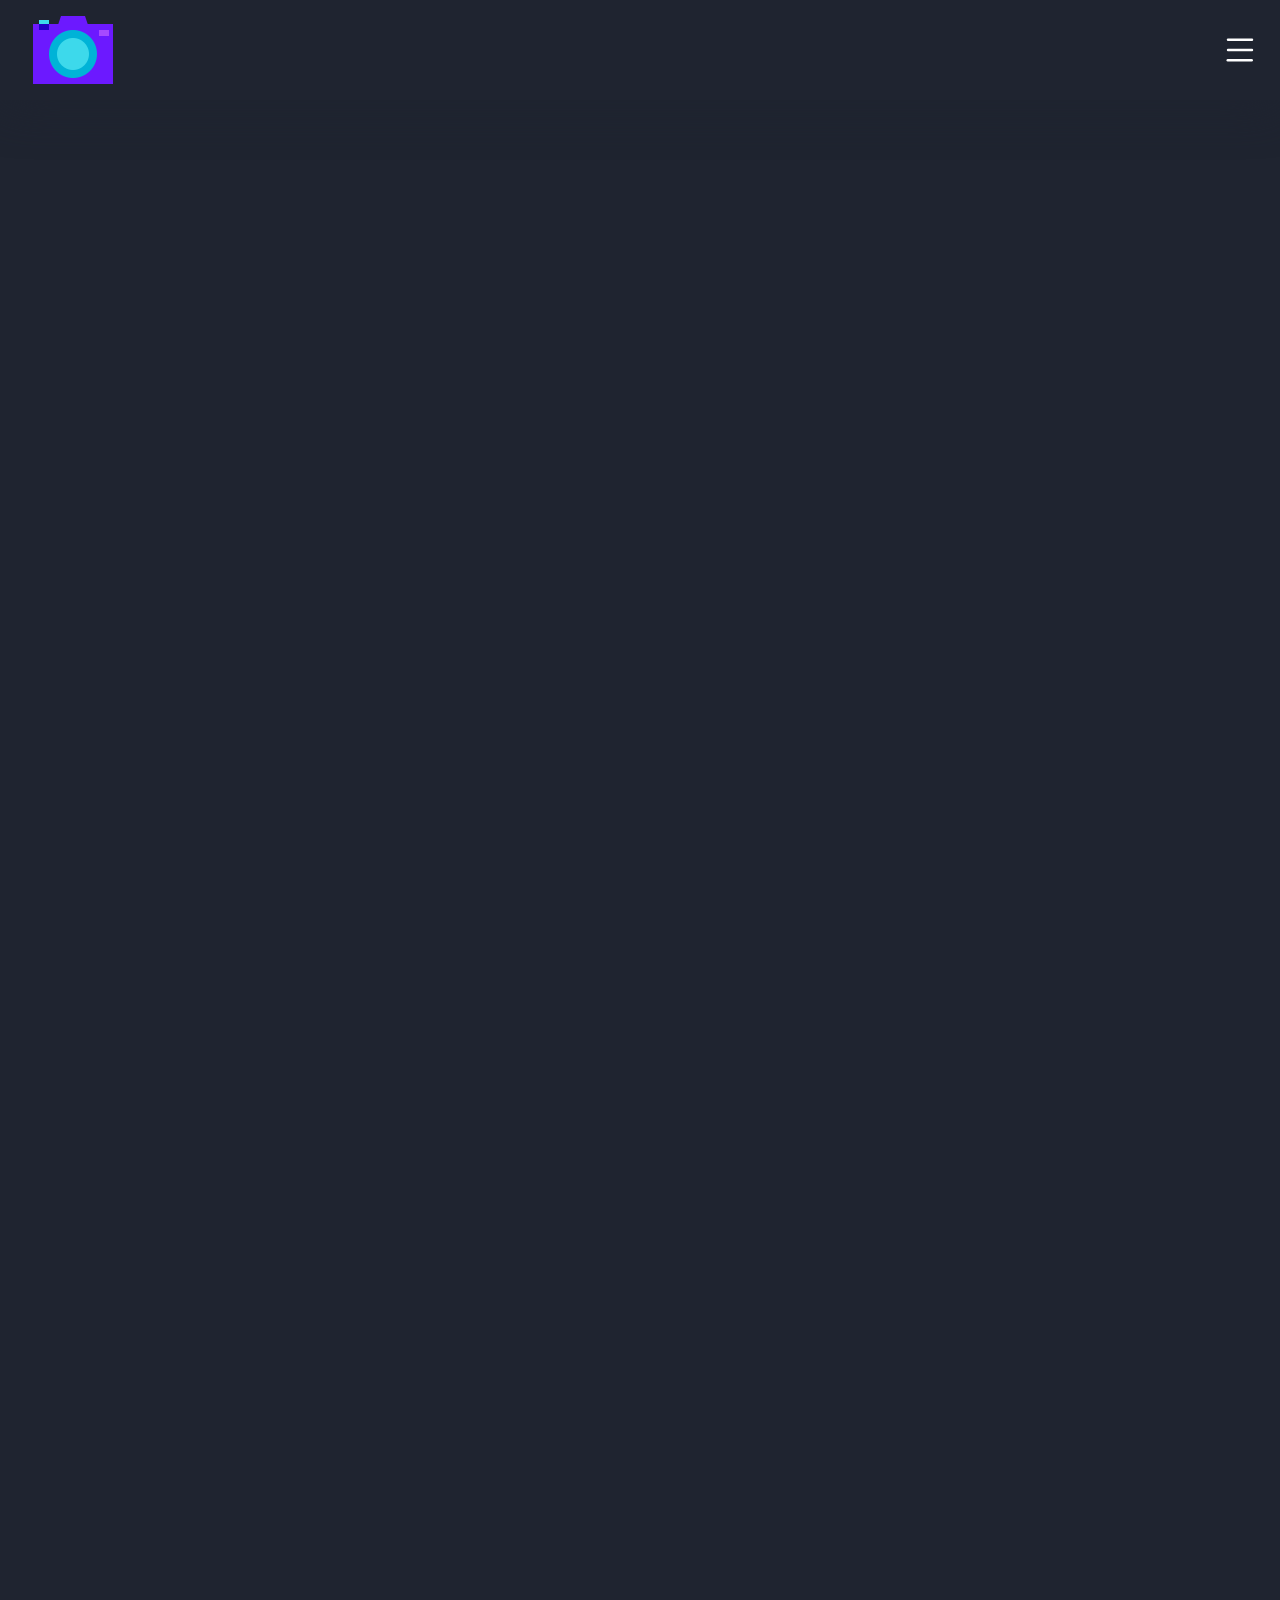
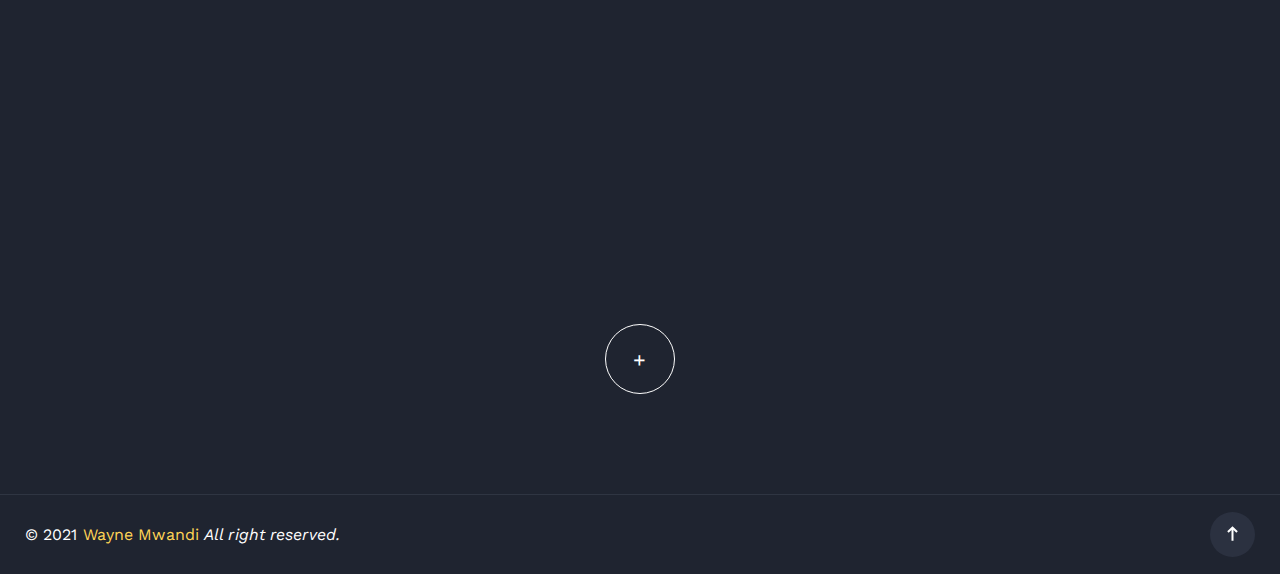
==== commit 4e4a42ff: "Renamed missing images to fit GitHub's gh-pages case sensitivity" ====
--- a/image-gallery.html
+++ b/image-gallery.html
@@ -113,8 +113,8 @@
             <div class="row gallery-items">
                 <div class="col-lg-3 col-md-4 col-sm-6">
                     <div class="gallery-item wow fadeInUp">
-                        <a href="img/photography/01.jpg" data-effect="mfp-move-horizontal">
-                            <img class="img-fluid" src="img/photography/1-01.jpg" alt="">
+                        <a href="img/photography/1-01.JPG" data-effect="mfp-move-horizontal">
+                            <img class="img-fluid" src="img/photography/1-01.JPG" alt="">
                         </a>
                         <p class="caption"><span>Love dog</span></p>
                     </div>
@@ -122,8 +122,8 @@
                 </div>
                 <div class="col-lg-3 col-md-4 col-sm-6">
                     <div class="gallery-item wow fadeInUp">
-                        <a href="img/photography/02.jpg" data-effect="mfp-move-horizontal">
-                            <img class="img-fluid" src="img/photography/2-05.jpg" alt="">
+                        <a href="img/photography/2-06.JPG" data-effect="mfp-move-horizontal">
+                            <img class="img-fluid" src="img/photography/2-06.JPG" alt="">
                         </a>
                         <p class="caption"><span>Blue on white</span></p>
                     </div>
@@ -131,125 +131,125 @@
                 </div>
                 <div class="col-lg-3 col-md-4 col-sm-6">
                     <div class="gallery-item wow fadeInUp">
-                        <a href="img/photography/03.jpg" data-effect="mfp-move-horizontal">
+                        <a href="img/photography/3-07.JPG" data-effect="mfp-move-horizontal">
+                            <img class="img-fluid" src="img/photography/3-06.JPG" alt="">
+                        </a>
+                        <p class="caption"><span>Tear of life</span></p>
+                    </div>
+                    <!-- /gallery-item -->
+                </div>
+                <div class="col-lg-3 col-md-4 col-sm-6">
+                    <div class="gallery-item wow fadeInUp">
+                        <a href="img/photography/1-05.JPG" data-effect="mfp-move-horizontal">
+                            <img class="img-fluid" src="img/photography/1-05.JPG" alt="">
+                        </a>
+                        <p class="caption"><span>Village of love</span></p>
+                    </div>
+                    <!-- /gallery-item -->
+                </div>
+                <div class="col-lg-3 col-md-4 col-sm-6">
+                    <div class="gallery-item wow fadeInUp">
+                        <a href="img/photography/4-05.JPG" data-effect="mfp-move-horizontal">
+                            <img class="img-fluid" src="img/photography/4-05.JPG" alt="">
+                        </a>
+                        <p class="caption"><span>Coconut plam</span></p>
+                    </div>
+                    <!-- /gallery-item -->
+                </div>
+                <div class="col-lg-3 col-md-4 col-sm-6">
+                    <div class="gallery-item wow fadeInUp">
+                        <a href="img/photography/5-06.jpg" data-effect="mfp-move-horizontal">
+                            <img class="img-fluid" src="img/photography/5-06.jpg" alt="">
+                        </a>
+                        <p class="caption"><span>Grazing</span></p>
+                    </div>
+                    <!-- /gallery-item -->
+                </div>
+                <div class="col-lg-3 col-md-4 col-sm-6">
+                    <div class="gallery-item wow fadeInUp">
+                        <a href="img/photography/5-07.jpg" data-effect="mfp-move-horizontal">
+                            <img class="img-fluid" src="img/photography/5-07.jpg" alt="">
+                        </a>
+                        <p class="caption"><span>Vietnam mountains</span></p>
+                    </div>
+                    <!-- /gallery-item -->
+                </div>
+                <div class="col-lg-3 col-md-4 col-sm-6">
+                    <div class="gallery-item wow fadeInUp">
+                        <a href="img/photography/3-03.JPG" data-effect="mfp-move-horizontal">
+                            <img class="img-fluid" src="img/photography/3-03.JPG" alt="">
+                        </a>
+                        <p class="caption"><span>Long leaves</span></p>
+                    </div>
+                    <!-- /gallery-item -->
+                </div>
+                <div class="col-lg-3 col-md-4 col-sm-6">
+                    <div class="gallery-item wow fadeInUp">
+                        <a href="img/photography/4-03.JPG" data-effect="mfp-move-horizontal">
+                            <img class="img-fluid" src="img/photography/4-03.JPG" alt="">
+                        </a>
+                        <p class="caption"><span>Dwarf palmetto</span></p>
+                    </div>
+                    <!-- /gallery-item -->
+                </div>
+                <div class="col-lg-3 col-md-4 col-sm-6">
+                    <div class="gallery-item wow fadeInUp">
+                        <a href="img/photography/5-10.JPG" data-effect="mfp-move-horizontal">
+                            <img class="img-fluid" src="img/photography/5-10.JPG" alt="">
+                        </a>
+                        <p class="caption"><span>Fish pond</span></p>
+                    </div>
+                    <!-- /gallery-item -->
+                </div>
+                <div class="col-lg-3 col-md-4 col-sm-6">
+                    <div class="gallery-item wow fadeInUp">
+                        <a href="img/photography/2-02.JPG" data-effect="mfp-move-horizontal">
+                            <img class="img-fluid" src="img/photography/2-02.JPG" alt="">
+                        </a>
+                        <p class="caption"><span>Hang Mua</span></p>
+                    </div>
+                    <!-- /gallery-item -->
+                </div>
+                <div class="col-lg-3 col-md-4 col-sm-6">
+                    <div class="gallery-item wow fadeInUp">
+                        <a href="img/photography/1-03.jpg" data-effect="mfp-move-horizontal">
+                            <img class="img-fluid" src="img/photography/1-03.jpg" alt="">
+                        </a>
+                        <p class="caption"><span>Bich dong pagoda</span></p>
+                    </div>
+                    <!-- /gallery-item -->
+                </div>
+                <div class="col-lg-3 col-md-4 col-sm-6">
+                    <div class="gallery-item wow fadeInUp">
+                        <a href="img/photography/4-01.JPG" data-effect="mfp-move-horizontal">
+                            <img class="img-fluid" src="img/photography/4-01.JPG" alt="">
+                        </a>
+                        <p class="caption"><span>Old-growth forest</span></p>
+                    </div>
+                    <!-- /gallery-item -->
+                </div>
+                <div class="col-lg-3 col-md-4 col-sm-6">
+                    <div class="gallery-item wow fadeInUp">
+                        <a href="img/photography/1-02.JPG" data-effect="mfp-move-horizontal">
+                            <img class="img-fluid" src="img/photography/1-02.JPG" alt="">
+                        </a>
+                        <p class="caption"><span>Chili pepper</span></p>
+                    </div>
+                    <!-- /gallery-item -->
+                </div>
+                <div class="col-lg-3 col-md-4 col-sm-6">
+                    <div class="gallery-item wow fadeInUp">
+                        <a href="img/photography/3-05.jpg" data-effect="mfp-move-horizontal">
                             <img class="img-fluid" src="img/photography/3-05.jpg" alt="">
                         </a>
-                        <p class="caption"><span>Tear of life</span></p>
-                    </div>
-                    <!-- /gallery-item -->
-                </div>
-                <div class="col-lg-3 col-md-4 col-sm-6">
-                    <div class="gallery-item wow fadeInUp">
-                        <a href="img/photography/04.jpg" data-effect="mfp-move-horizontal">
-                            <img class="img-fluid" src="img/photography/2-04.jpg" alt="">
-                        </a>
-                        <p class="caption"><span>Village of love</span></p>
-                    </div>
-                    <!-- /gallery-item -->
-                </div>
-                <div class="col-lg-3 col-md-4 col-sm-6">
-                    <div class="gallery-item wow fadeInUp">
-                        <a href="img/photography/05.jpg" data-effect="mfp-move-horizontal">
-                            <img class="img-fluid" src="img/photography/4-05.jpg" alt="">
-                        </a>
-                        <p class="caption"><span>Coconut plam</span></p>
-                    </div>
-                    <!-- /gallery-item -->
-                </div>
-                <div class="col-lg-3 col-md-4 col-sm-6">
-                    <div class="gallery-item wow fadeInUp">
-                        <a href="img/photography/06.jpg" data-effect="mfp-move-horizontal">
-                            <img class="img-fluid" src="img/photography/5-06.jpg" alt="">
-                        </a>
-                        <p class="caption"><span>Grazing</span></p>
-                    </div>
-                    <!-- /gallery-item -->
-                </div>
-                <div class="col-lg-3 col-md-4 col-sm-6">
-                    <div class="gallery-item wow fadeInUp">
-                        <a href="img/photography/07.jpg" data-effect="mfp-move-horizontal">
-                            <img class="img-fluid" src="img/photography/5-07.jpg" alt="">
-                        </a>
-                        <p class="caption"><span>Vietnam mountains</span></p>
-                    </div>
-                    <!-- /gallery-item -->
-                </div>
-                <div class="col-lg-3 col-md-4 col-sm-6">
-                    <div class="gallery-item wow fadeInUp">
-                        <a href="img/photography/08.jpg" data-effect="mfp-move-horizontal">
-                            <img class="img-fluid" src="img/photography/3-03.jpg" alt="">
-                        </a>
-                        <p class="caption"><span>Long leaves</span></p>
-                    </div>
-                    <!-- /gallery-item -->
-                </div>
-                <div class="col-lg-3 col-md-4 col-sm-6">
-                    <div class="gallery-item wow fadeInUp">
-                        <a href="img/photography/09.jpg" data-effect="mfp-move-horizontal">
-                            <img class="img-fluid" src="img/photography/4-03.jpg" alt="">
-                        </a>
-                        <p class="caption"><span>Dwarf palmetto</span></p>
-                    </div>
-                    <!-- /gallery-item -->
-                </div>
-                <div class="col-lg-3 col-md-4 col-sm-6">
-                    <div class="gallery-item wow fadeInUp">
-                        <a href="img/photography/10.jpg" data-effect="mfp-move-horizontal">
-                            <img class="img-fluid" src="img/photography/5-10.jpg" alt="">
-                        </a>
-                        <p class="caption"><span>Fish pond</span></p>
-                    </div>
-                    <!-- /gallery-item -->
-                </div>
-                <div class="col-lg-3 col-md-4 col-sm-6">
-                    <div class="gallery-item wow fadeInUp">
-                        <a href="img/photography/11.jpg" data-effect="mfp-move-horizontal">
-                            <img class="img-fluid" src="img/photography/2-02.jpg" alt="">
-                        </a>
-                        <p class="caption"><span>Hang Mua</span></p>
-                    </div>
-                    <!-- /gallery-item -->
-                </div>
-                <div class="col-lg-3 col-md-4 col-sm-6">
-                    <div class="gallery-item wow fadeInUp">
-                        <a href="img/photography/12.jpg" data-effect="mfp-move-horizontal">
-                            <img class="img-fluid" src="img/photography/1-03.jpg" alt="">
-                        </a>
-                        <p class="caption"><span>Bich dong pagoda</span></p>
-                    </div>
-                    <!-- /gallery-item -->
-                </div>
-                <div class="col-lg-3 col-md-4 col-sm-6">
-                    <div class="gallery-item wow fadeInUp">
-                        <a href="img/photography/13.jpg" data-effect="mfp-move-horizontal">
-                            <img class="img-fluid" src="img/photography/4-01.jpg" alt="">
-                        </a>
-                        <p class="caption"><span>Old-growth forest</span></p>
-                    </div>
-                    <!-- /gallery-item -->
-                </div>
-                <div class="col-lg-3 col-md-4 col-sm-6">
-                    <div class="gallery-item wow fadeInUp">
-                        <a href="img/photography/14.jpg" data-effect="mfp-move-horizontal">
-                            <img class="img-fluid" src="img/photography/1-02.jpg" alt="">
-                        </a>
-                        <p class="caption"><span>Chili pepper</span></p>
-                    </div>
-                    <!-- /gallery-item -->
-                </div>
-                <div class="col-lg-3 col-md-4 col-sm-6">
-                    <div class="gallery-item wow fadeInUp">
-                        <a href="img/photography/15.jpg" data-effect="mfp-move-horizontal">
-                            <img class="img-fluid" src="img/photography/3-04.jpg" alt="">
-                        </a>
                         <p class="caption"><span>Lake vilsalp</span></p>
                     </div>
                     <!-- /gallery-item -->
                 </div>
                 <div class="col-lg-3 col-md-4 col-sm-6">
                     <div class="gallery-item wow fadeInUp">
-                        <a href="img/photography/16.jpg" data-effect="mfp-move-horizontal">
-                            <img class="img-fluid" src="img/photography/1-04.jpg" alt="">
+                        <a href="img/photography/1-06.jpg" data-effect="mfp-move-horizontal">
+                            <img class="img-fluid" src="img/photography/1-06.jpg" alt="">
                         </a>
                         <p class="caption"><span>Girl thinking</span></p>
                     </div>
@@ -257,8 +257,8 @@
                 </div>
                 <div class="col-lg-3 col-md-4 col-sm-6">
                     <div class="gallery-item wow fadeInUp">
-                        <a href="img/photography/17.jpg" data-effect="mfp-move-horizontal">
-                            <img class="img-fluid" src="img/photography/3-01.jpg" alt="">
+                        <a href="img/photography/3-01.JPG" data-effect="mfp-move-horizontal">
+                            <img class="img-fluid" src="img/photography/3-01.JPG" alt="">
                         </a>
                         <p class="caption"><span>Fashion</span></p>
                     </div>
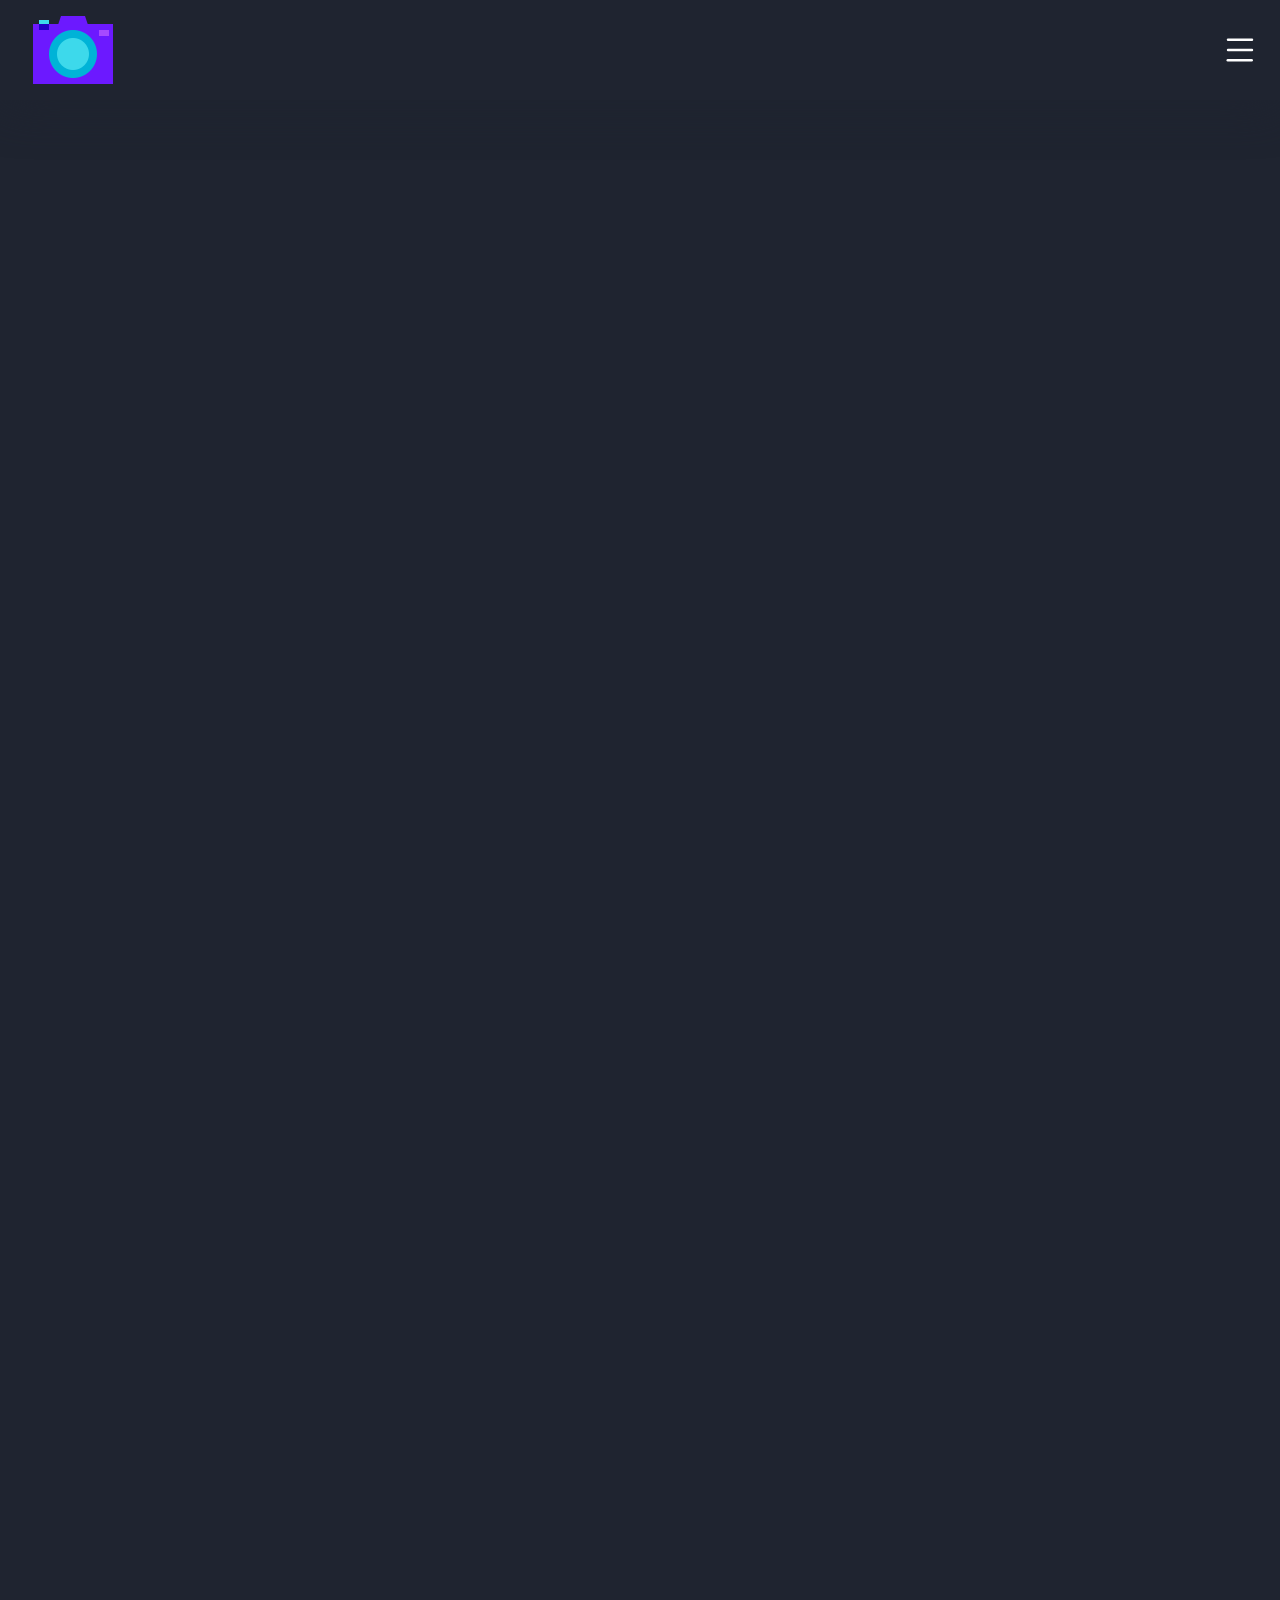
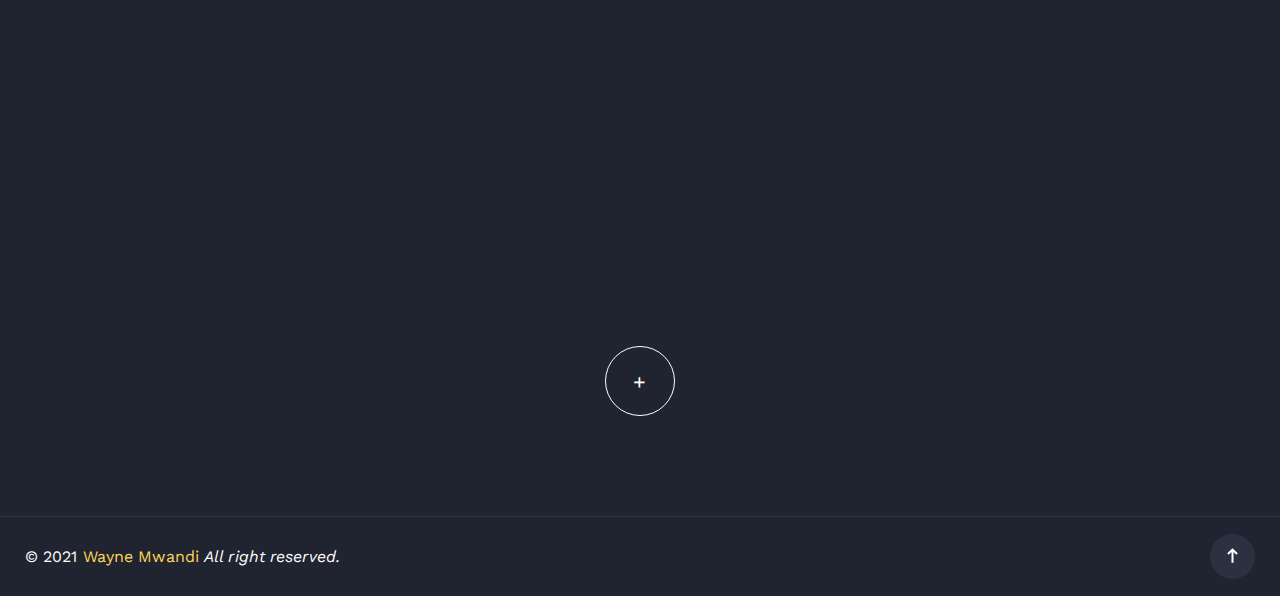
==== commit 6cc24b9e: "Renamed missing images in image gallery" ====
--- a/image-gallery.html
+++ b/image-gallery.html
@@ -131,7 +131,7 @@
                 </div>
                 <div class="col-lg-3 col-md-4 col-sm-6">
                     <div class="gallery-item wow fadeInUp">
-                        <a href="img/photography/3-07.JPG" data-effect="mfp-move-horizontal">
+                        <a href="img/photography/3-06.JPG" data-effect="mfp-move-horizontal">
                             <img class="img-fluid" src="img/photography/3-06.JPG" alt="">
                         </a>
                         <p class="caption"><span>Tear of life</span></p>
@@ -140,8 +140,8 @@
                 </div>
                 <div class="col-lg-3 col-md-4 col-sm-6">
                     <div class="gallery-item wow fadeInUp">
-                        <a href="img/photography/1-05.JPG" data-effect="mfp-move-horizontal">
-                            <img class="img-fluid" src="img/photography/1-05.JPG" alt="">
+                        <a href="img/photography/1-06.jpg" data-effect="mfp-move-horizontal">
+                            <img class="img-fluid" src="img/photography/1-06.jpg" alt="">
                         </a>
                         <p class="caption"><span>Village of love</span></p>
                     </div>
